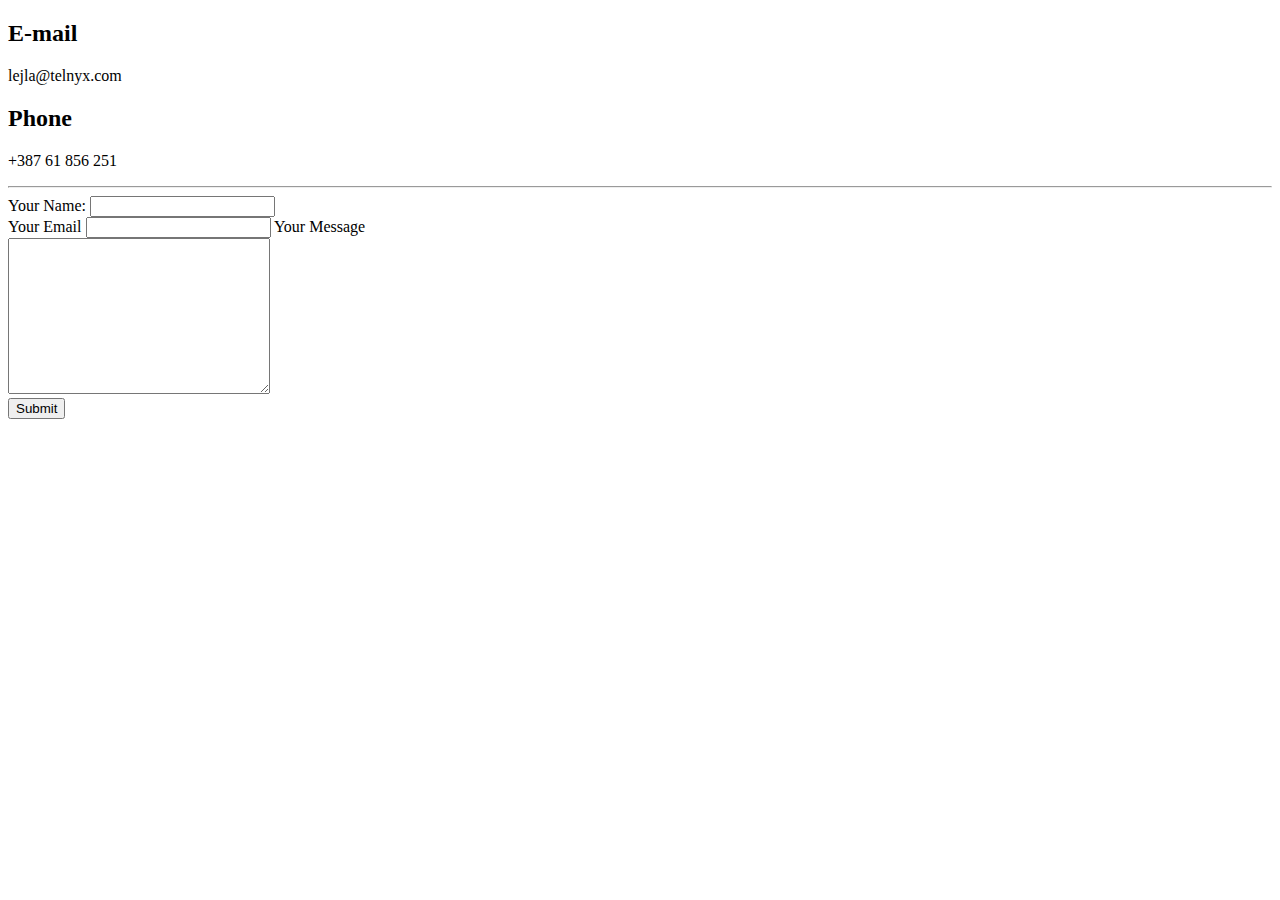
==== contact.html @ fa012371 "Add initial CV website files" ====
<!DOCTYPE html>
<html lang="en" dir="ltr">
  <head>
    <meta charset="utf-8">
    <title>Contact  me</title>
  </head>
  <body>
    <h2>E-mail</h2>
    <p>lejla@telnyx.com</p>
    <h2>Phone</h2>
    <p>+387 61 856 251</p>
    <hr>
<form action="mailto:lejla.thrvc@gmail.com" method="post" enctype="text/plain">
  <label>Your Name:</label>
  <input type="text" name="yourName" value=""><br>
  <label>Your Email</label>
  <input type="email" name="yourEmail" value="">
  <label>Your Message</label><br>
  <textarea name="yourMessage" rows="10" cols="30"></textarea><br>
  <input type="submit" name="">
</form>

  </body>
</html>
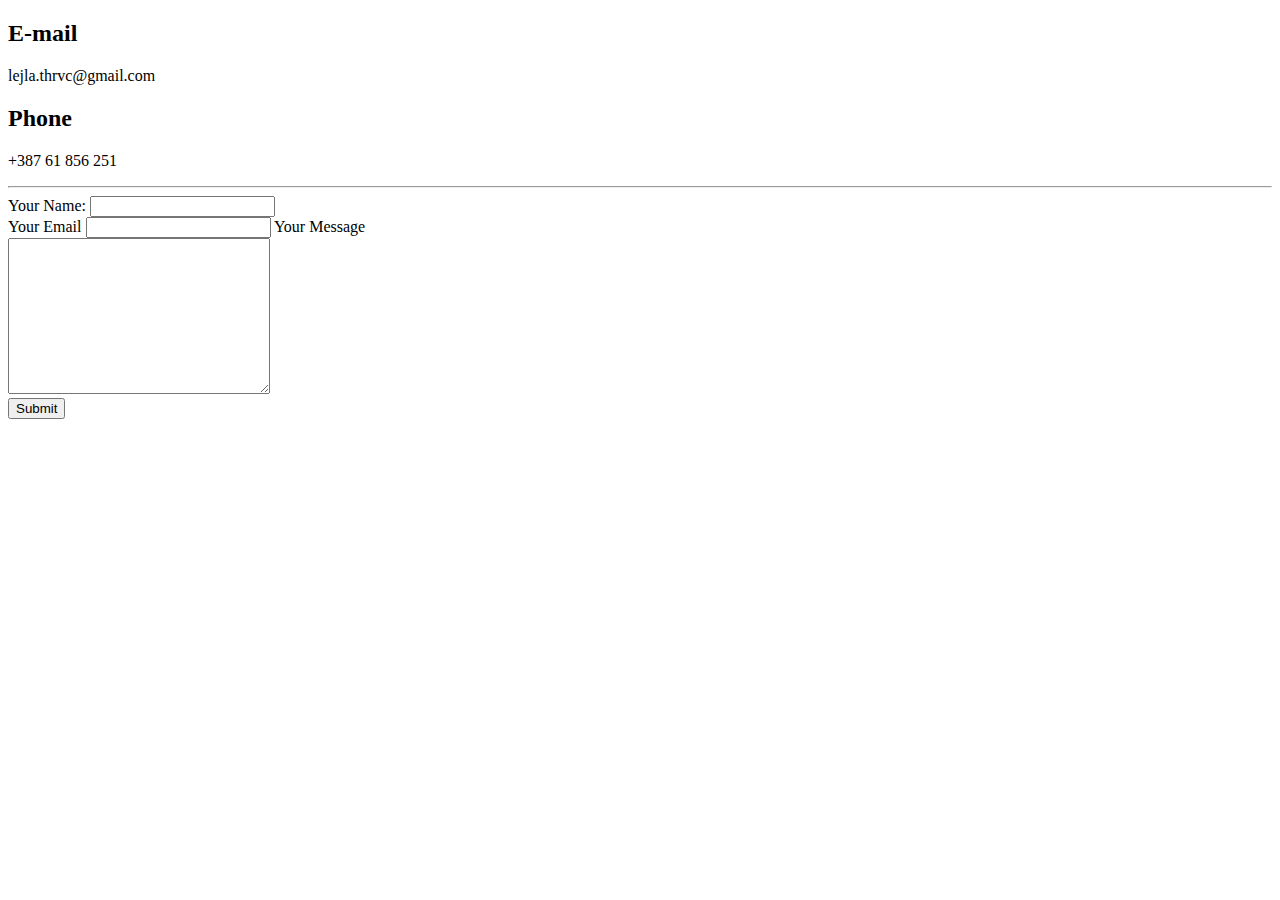
==== commit 9faf5f1c: "Update contact.html" ====
--- a/contact.html
+++ b/contact.html
@@ -6,7 +6,7 @@
   </head>
   <body>
     <h2>E-mail</h2>
-    <p>lejla@telnyx.com</p>
+    <p>lejla.thrvc@gmail.com</p>
     <h2>Phone</h2>
     <p>+387 61 856 251</p>
     <hr>
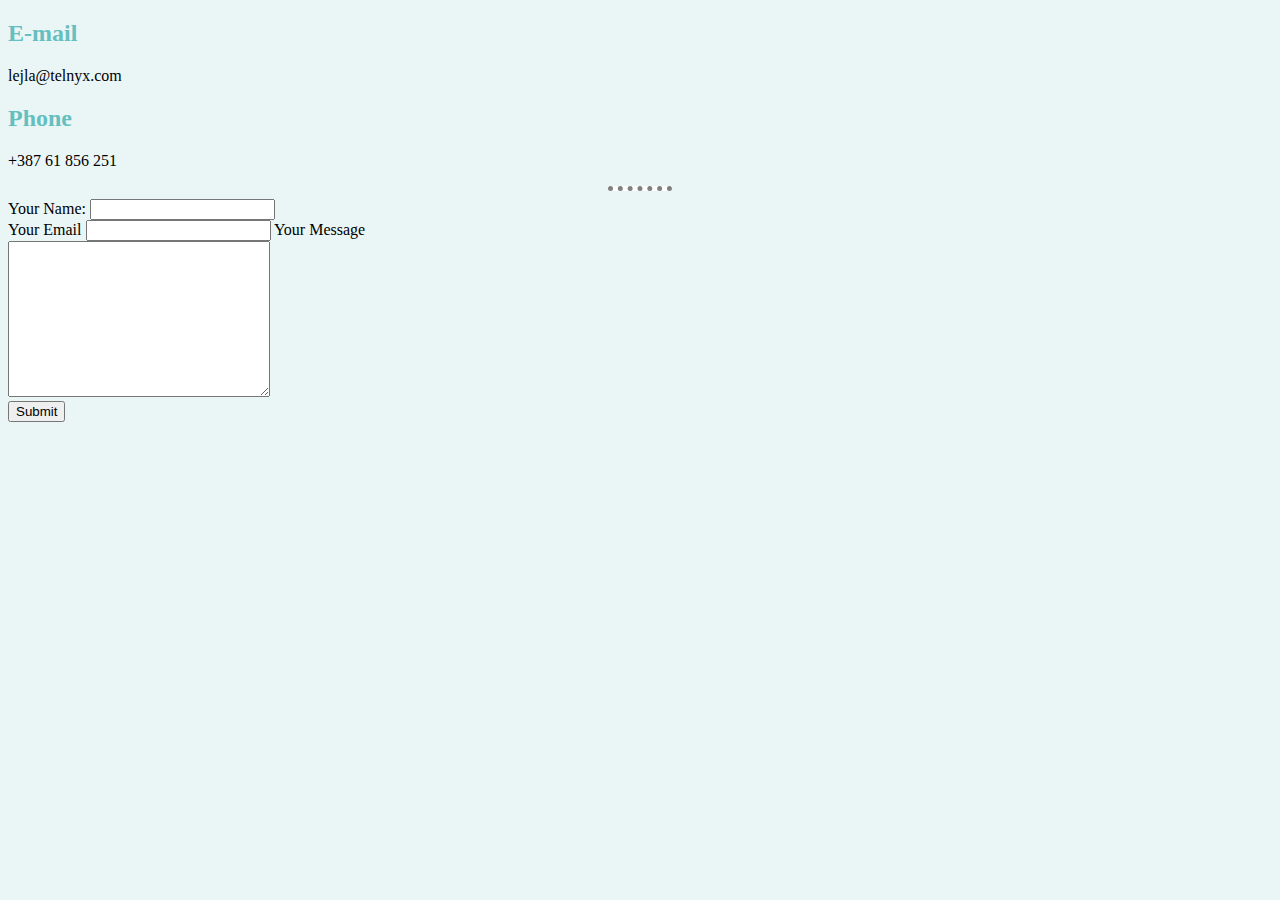
==== commit 939209e9: "Add files via upload" ====
--- a/contact.html
+++ b/contact.html
@@ -3,10 +3,11 @@
   <head>
     <meta charset="utf-8">
     <title>Contact  me</title>
+    <link rel="stylesheet" href="css/styles.css">
   </head>
   <body>
     <h2>E-mail</h2>
-    <p>lejla.thrvc@gmail.com</p>
+    <p>lejla@telnyx.com</p>
     <h2>Phone</h2>
     <p>+387 61 856 251</p>
     <hr>
--- a/css/styles.css
+++ b/css/styles.css
@@ -0,0 +1,29 @@
+body{
+  background-color: #EAF6F6;
+}
+
+hr{
+  background-color: white;
+  border-style: none;
+  border-top-style: dotted;
+  border-color: grey;
+  border-width: 5px;
+
+  width: 5%;
+}
+h1{
+  color: #66BFBF;
+
+}
+
+h2{
+  color: #66BFBF;
+}
+
+h3{
+  color: #66BFBF;
+}
+
+.round {
+  border-radius: 100%
+}
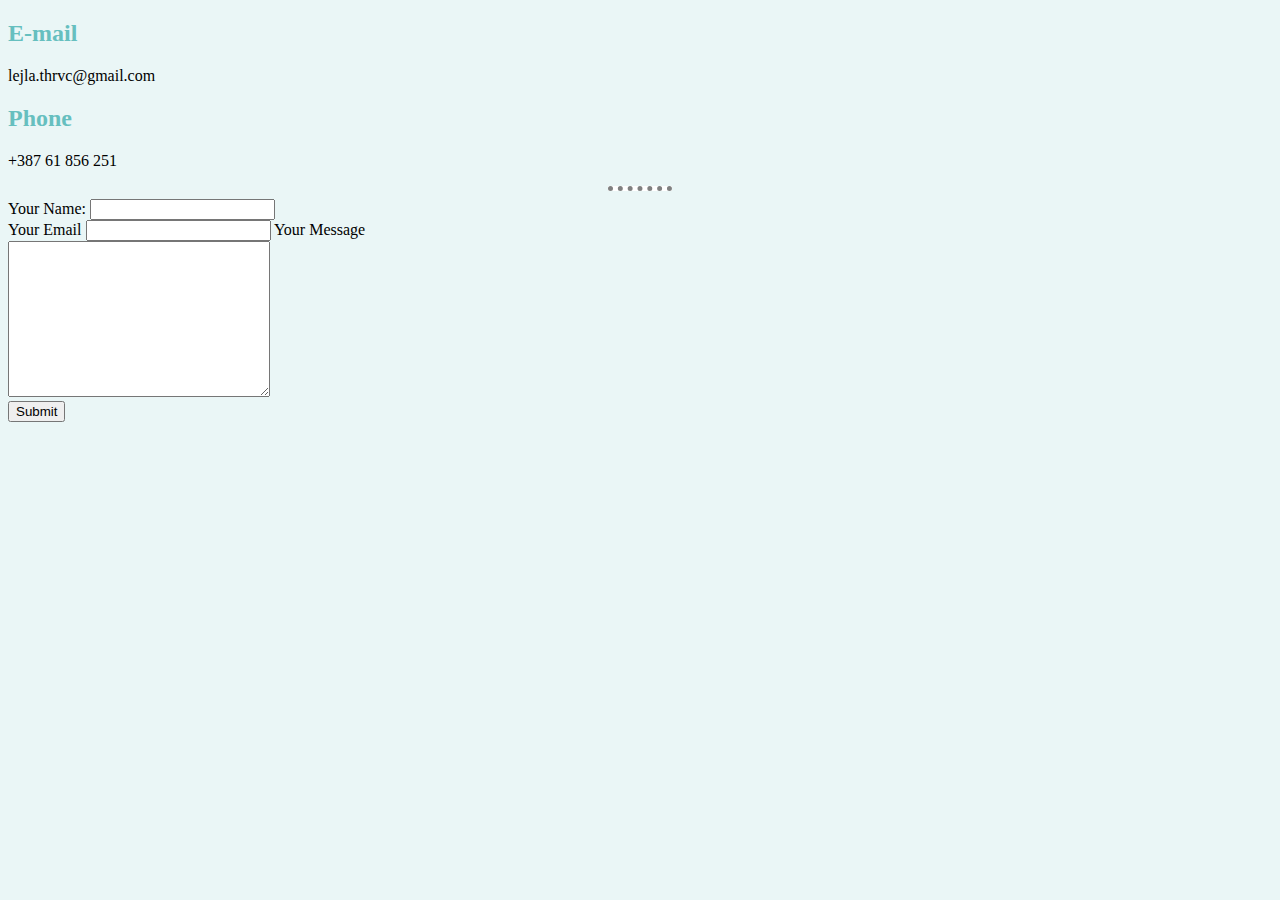
==== commit 5643243e: "Add files via upload" ====
--- a/contact.html
+++ b/contact.html
@@ -7,7 +7,7 @@
   </head>
   <body>
     <h2>E-mail</h2>
-    <p>lejla@telnyx.com</p>
+    <p>lejla.thrvc@gmail.com</p>
     <h2>Phone</h2>
     <p>+387 61 856 251</p>
     <hr>
